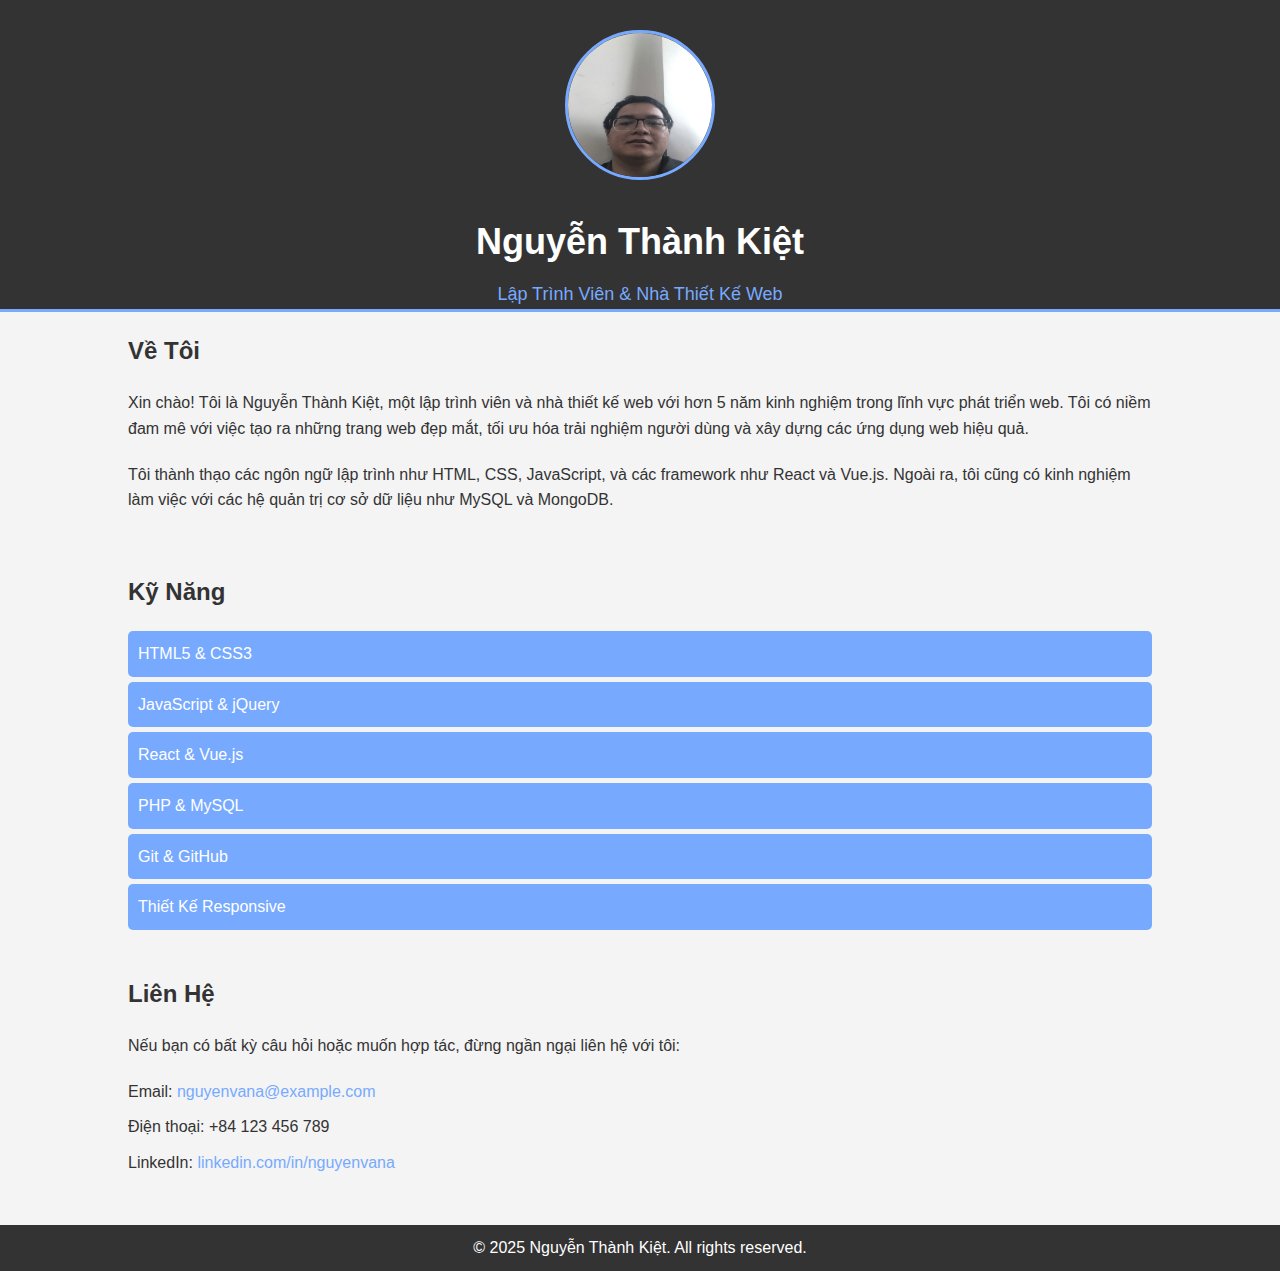
==== index.html @ f7cca471 "html-css" ====
<!DOCTYPE html>
<html lang="vi">
<head>
    <meta charset="UTF-8">
    <meta name="viewport" content="width=device-width, initial-scale=1.0">
    <title>Giới Thiệu Bản Thân</title>
    <link rel="stylesheet" href="style.css">
</head>
<body>
    <header>
        <div class="container">
            <!-- Thêm hình ảnh đại diện -->
            <img src="pic.jpg" alt="Hình ảnh đại diện của Nguyễn Văn A" class="avatar">
            <h1>Nguyễn Thành Kiệt</h1>
            <p>Lập Trình Viên & Nhà Thiết Kế Web</p>
        </div>
    </header>

    <section id="about">
        <div class="container">
            <h2>Về Tôi</h2>
            <p>Xin chào! Tôi là Nguyễn Thành Kiệt, một lập trình viên và nhà thiết kế web với hơn 5 năm kinh nghiệm trong lĩnh vực phát triển web. Tôi có niềm đam mê với việc tạo ra những trang web đẹp mắt, tối ưu hóa trải nghiệm người dùng và xây dựng các ứng dụng web hiệu quả.</p>
            <p>Tôi thành thạo các ngôn ngữ lập trình như HTML, CSS, JavaScript, và các framework như React và Vue.js. Ngoài ra, tôi cũng có kinh nghiệm làm việc với các hệ quản trị cơ sở dữ liệu như MySQL và MongoDB.</p>
        </div>
    </section>

    <section id="skills">
        <div class="container">
            <h2>Kỹ Năng</h2>
            <ul>
                <li>HTML5 & CSS3</li>
                <li>JavaScript & jQuery</li>
                <li>React & Vue.js</li>
                <li>PHP & MySQL</li>
                <li>Git & GitHub</li>
                <li>Thiết Kế Responsive</li>
            </ul>
        </div>
    </section>

    <section id="contact">
        <div class="container">
            <h2>Liên Hệ</h2>
            <p>Nếu bạn có bất kỳ câu hỏi hoặc muốn hợp tác, đừng ngần ngại liên hệ với tôi:</p>
            <ul>
                <li>Email: <a href="mailto:nguyenvana@example.com">nguyenvana@example.com</a></li>
                <li>Điện thoại: +84 123 456 789</li>
                <li>LinkedIn: <a href="https://www.linkedin.com/in/nguyenvana">linkedin.com/in/nguyenvana</a></li>
            </ul>
        </div>
    </section>

    <footer>
        <div class="container">
            <p>&copy; 2025 Nguyễn Thành Kiệt. All rights reserved.</p>
        </div>
    </footer>
</body>
</html>
---- style.css ----
/* Reset CSS */
* {
    margin: 0;
    padding: 0;
    box-sizing: border-box;
}

body {
    font-family: Arial, sans-serif;
    line-height: 1.6;
    color: #333;
    background-color: #f4f4f4;
}

.container {
    width: 80%;
    margin: auto;
    overflow: hidden;
}

header {
    background: #333;
    color: #fff;
    padding-top: 30px;
    min-height: 70px;
    border-bottom: #77aaff 3px solid;
    text-align: center; /* Căn giữa nội dung trong header */
}

header h1 {
    margin: 10px 0;
    font-size: 36px;
}

header p {
    font-size: 18px;
    color: #77aaff;
}

/* Kiểu cho hình ảnh đại diện */
.avatar {
    width: 150px;
    height: 150px;
    border-radius: 50%; /* Làm tròn hình ảnh */
    border: 3px solid #77aaff;
    margin-bottom: 15px;
}

#about, #skills, #contact {
    padding: 20px 0;
}

#about h2, #skills h2, #contact h2 {
    margin-bottom: 20px;
    color: #333;
}

#about p, #contact p {
    margin-bottom: 20px;
}

#skills ul {
    list-style-type: none;
}

#skills ul li {
    background: #77aaff;
    color: #fff;
    padding: 10px;
    margin-bottom: 5px;
    border-radius: 5px;
}

#contact ul {
    list-style-type: none;
}

#contact ul li {
    margin-bottom: 10px;
}

#contact ul li a {
    color: #77aaff;
    text-decoration: none;
}

footer {
    background: #333;
    color: #fff;
    text-align: center;
    padding: 10px 0;
    margin-top: 20px;
}

footer p {
    margin: 0;
}
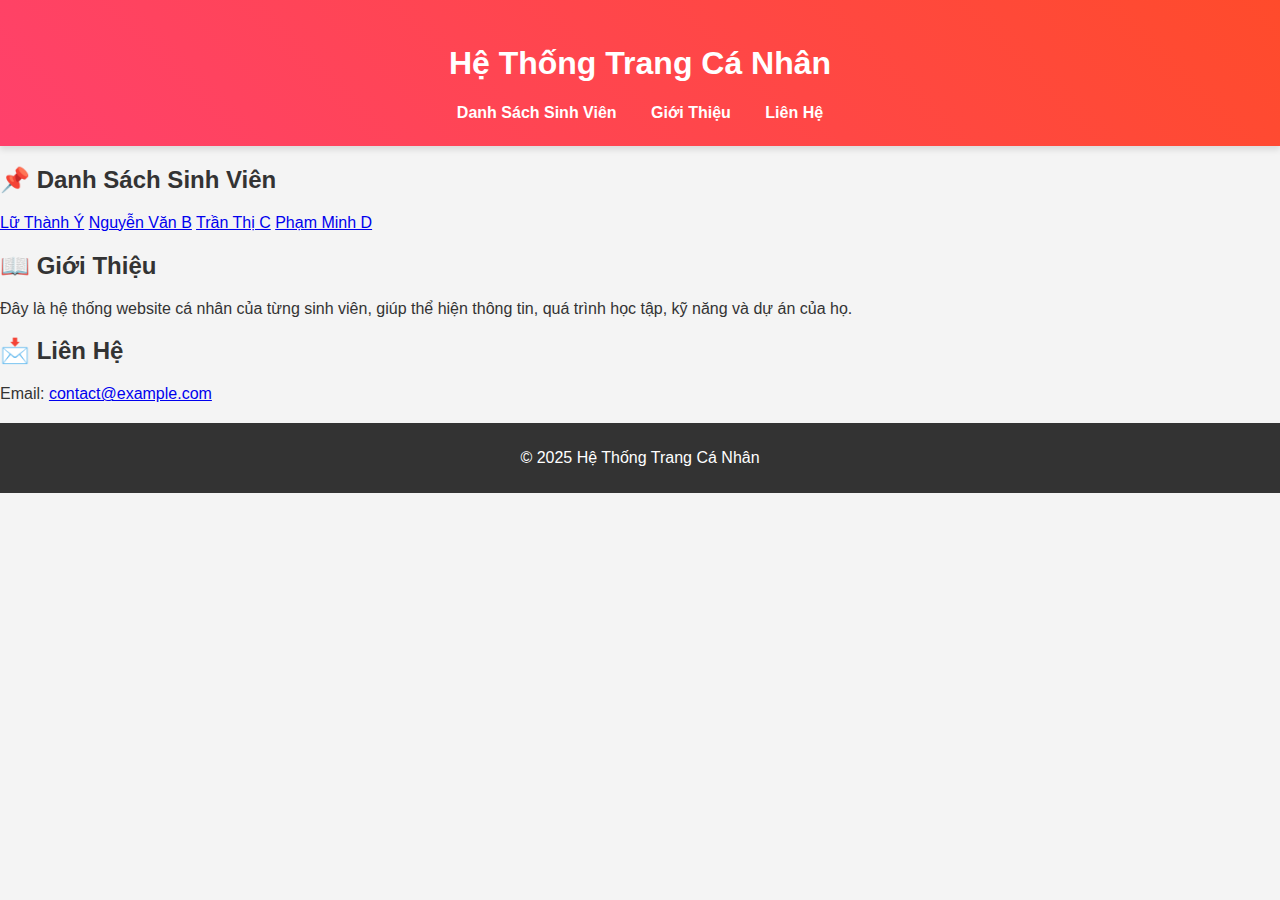
==== commit f19809cf: "add hệ thống" ====
--- a/index.html
+++ b/index.html
@@ -3,57 +3,42 @@
 <head>
     <meta charset="UTF-8">
     <meta name="viewport" content="width=device-width, initial-scale=1.0">
-    <title>Giới Thiệu Bản Thân</title>
-    <link rel="stylesheet" href="style.css">
+    <title>Hệ Thống Trang Cá Nhân</title>
+    <link rel="stylesheet" href="./style.css">
+    <script defer src="./style.css"></script>
 </head>
 <body>
     <header>
-        <div class="container">
-            <!-- Thêm hình ảnh đại diện -->
-            <img src="pic.jpg" alt="Hình ảnh đại diện của Nguyễn Văn A" class="avatar">
-            <h1>Nguyễn Thành Kiệt</h1>
-            <p>Lập Trình Viên & Nhà Thiết Kế Web</p>
-        </div>
+        <h1>Hệ Thống Trang Cá Nhân</h1>
+        <nav>
+            <a href="#students">Danh Sách Sinh Viên</a>
+            <a href="#about">Giới Thiệu</a>
+            <a href="#contact">Liên Hệ</a>
+        </nav>
     </header>
-
-    <section id="about">
-        <div class="container">
-            <h2>Về Tôi</h2>
-            <p>Xin chào! Tôi là Nguyễn Thành Kiệt, một lập trình viên và nhà thiết kế web với hơn 5 năm kinh nghiệm trong lĩnh vực phát triển web. Tôi có niềm đam mê với việc tạo ra những trang web đẹp mắt, tối ưu hóa trải nghiệm người dùng và xây dựng các ứng dụng web hiệu quả.</p>
-            <p>Tôi thành thạo các ngôn ngữ lập trình như HTML, CSS, JavaScript, và các framework như React và Vue.js. Ngoài ra, tôi cũng có kinh nghiệm làm việc với các hệ quản trị cơ sở dữ liệu như MySQL và MongoDB.</p>
+    
+    <section id="students">
+        <h2>📌 Danh Sách Sinh Viên</h2>
+        <div class="student-list">
+            <a href="students/student1.html" class="student-card">Lữ Thành Ý</a>
+            <a href="students/student2.html" class="student-card">Nguyễn Văn B</a>
+            <a href="students/student3.html" class="student-card">Trần Thị C</a>
+            <a href="students/student4.html" class="student-card">Phạm Minh D</a>
         </div>
     </section>
-
-    <section id="skills">
-        <div class="container">
-            <h2>Kỹ Năng</h2>
-            <ul>
-                <li>HTML5 & CSS3</li>
-                <li>JavaScript & jQuery</li>
-                <li>React & Vue.js</li>
-                <li>PHP & MySQL</li>
-                <li>Git & GitHub</li>
-                <li>Thiết Kế Responsive</li>
-            </ul>
-        </div>
+    
+    <section id="about">
+        <h2>📖 Giới Thiệu</h2>
+        <p>Đây là hệ thống website cá nhân của từng sinh viên, giúp thể hiện thông tin, quá trình học tập, kỹ năng và dự án của họ.</p>
     </section>
-
+    
     <section id="contact">
-        <div class="container">
-            <h2>Liên Hệ</h2>
-            <p>Nếu bạn có bất kỳ câu hỏi hoặc muốn hợp tác, đừng ngần ngại liên hệ với tôi:</p>
-            <ul>
-                <li>Email: <a href="mailto:nguyenvana@example.com">nguyenvana@example.com</a></li>
-                <li>Điện thoại: +84 123 456 789</li>
-                <li>LinkedIn: <a href="https://www.linkedin.com/in/nguyenvana">linkedin.com/in/nguyenvana</a></li>
-            </ul>
-        </div>
+        <h2>📩 Liên Hệ</h2>
+        <p>Email: <a href="mailto:contact@example.com">contact@example.com</a></p>
     </section>
-
+    
     <footer>
-        <div class="container">
-            <p>&copy; 2025 Nguyễn Thành Kiệt. All rights reserved.</p>
-        </div>
+        <p>&copy; 2025 Hệ Thống Trang Cá Nhân</p>
     </footer>
 </body>
 </html>--- a/style.css
+++ b/style.css
@@ -1,97 +1,112 @@
-/* Reset CSS */
-* {
+/* Thiết lập mặc định */
+body {
+    font-family: Arial, sans-serif;
     margin: 0;
     padding: 0;
-    box-sizing: border-box;
+    background: #f4f4f4;
+    color: #333;
+    scroll-behavior: smooth;
 }
 
-body {
-    font-family: Arial, sans-serif;
-    line-height: 1.6;
-    color: #333;
-    background-color: #f4f4f4;
+/* Header */
+header {
+    background: linear-gradient(45deg, #ff416c, #ff4b2b);
+    color: white;
+    text-align: center;
+    padding: 1.5rem;
+    position: sticky;
+    top: 0;
+    z-index: 1000;
+    box-shadow: 0px 4px 6px rgba(0, 0, 0, 0.1);
 }
 
-.container {
-    width: 80%;
-    margin: auto;
-    overflow: hidden;
+nav {
+    margin-top: 10px;
 }
 
-header {
-    background: #333;
-    color: #fff;
-    padding-top: 30px;
-    min-height: 70px;
-    border-bottom: #77aaff 3px solid;
-    text-align: center; /* Căn giữa nội dung trong header */
+nav a {
+    color: white;
+    text-decoration: none;
+    margin: 0 15px;
+    font-weight: bold;
+    transition: color 0.3s;
 }
 
-header h1 {
-    margin: 10px 0;
-    font-size: 36px;
+nav a:hover {
+    color: #f0f0f0;
 }
 
-header p {
-    font-size: 18px;
-    color: #77aaff;
+/* Phần giới thiệu */
+.profile-container {
+    display: flex;
+    align-items: center;
+    background: white;
+    padding: 20px;
+    border-radius: 10px;
+    box-shadow: 0 0 10px rgba(0, 0, 0, 0.1);
+    max-width: 600px;
+    margin: auto;
 }
 
-/* Kiểu cho hình ảnh đại diện */
 .avatar {
-    width: 150px;
-    height: 150px;
-    border-radius: 50%; /* Làm tròn hình ảnh */
-    border: 3px solid #77aaff;
-    margin-bottom: 15px;
+    width: 120px;
+    height: 120px;
+    border-radius: 50%;
+    border: 4px solid #ff416c;
+    margin-right: 20px;
 }
 
-#about, #skills, #contact {
-    padding: 20px 0;
+.profile-info h2 {
+    color: #ff416c;
 }
 
-#about h2, #skills h2, #contact h2 {
-    margin-bottom: 20px;
-    color: #333;
+/* Kỹ năng */
+.skills-list {
+    display: flex;
+    gap: 10px;
+    flex-wrap: wrap;
 }
 
-#about p, #contact p {
-    margin-bottom: 20px;
+.skills-list span {
+    background: #ff4b2b;
+    color: white;
+    padding: 8px 12px;
+    border-radius: 5px;
+    font-size: 14px;
 }
 
-#skills ul {
-    list-style-type: none;
+/* Dự án */
+.project-grid {
+    display: grid;
+    grid-template-columns: repeat(2, 1fr);
+    gap: 20px;
 }
 
-#skills ul li {
-    background: #77aaff;
-    color: #fff;
+.project {
+    background: white;
     padding: 10px;
-    margin-bottom: 5px;
-    border-radius: 5px;
+    border-radius: 10px;
+    text-align: center;
+    box-shadow: 0 4px 8px rgba(0, 0, 0, 0.1);
+    transition: transform 0.3s ease;
 }
 
-#contact ul {
-    list-style-type: none;
+.project img {
+    width: 100%;
+    border-radius: 5px;
+    height: 150px;
+    object-fit: cover;
 }
 
-#contact ul li {
-    margin-bottom: 10px;
+.project:hover {
+    transform: scale(1.05);
 }
 
-#contact ul li a {
-    color: #77aaff;
-    text-decoration: none;
-}
-
+/* Footer */
 footer {
+    text-align: center;
     background: #333;
-    color: #fff;
-    text-align: center;
-    padding: 10px 0;
+    color: white;
+    padding: 10px;
     margin-top: 20px;
 }
-
-footer p {
-    margin: 0;
-}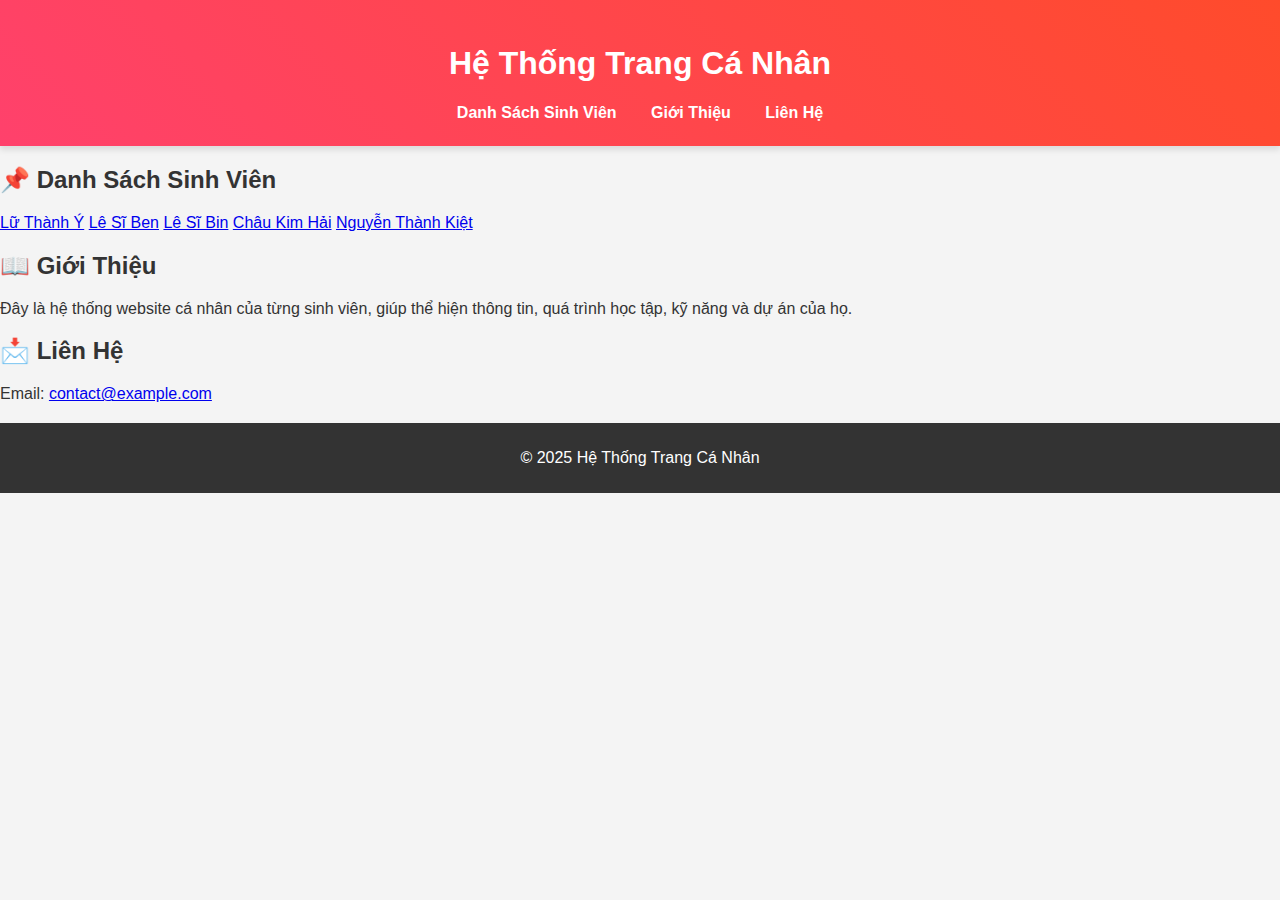
==== commit 4ac7ba77: "fix linl" ====
--- a/index.html
+++ b/index.html
@@ -20,10 +20,11 @@
     <section id="students">
         <h2>📌 Danh Sách Sinh Viên</h2>
         <div class="student-list">
-            <a href="students/student1.html" class="student-card">Lữ Thành Ý</a>
-            <a href="students/student2.html" class="student-card">Nguyễn Văn B</a>
-            <a href="students/student3.html" class="student-card">Trần Thị C</a>
-            <a href="students/student4.html" class="student-card">Phạm Minh D</a>
+            <a href="students/luthanhy.html" class="student-card">Lữ Thành Ý</a>
+            <a href="students/Ben.html" class="student-card">Lê Sĩ Ben</a>
+            <a href="students/Bin.html" class="student-card">Lê Sĩ Bin</a>
+            <a href="students/chaukimhai.html" class="student-card">Châu Kim Hải</a>
+            <a href="students/Kiet.html" class="student-card">Nguyễn Thành Kiệt</a>
         </div>
     </section>
     
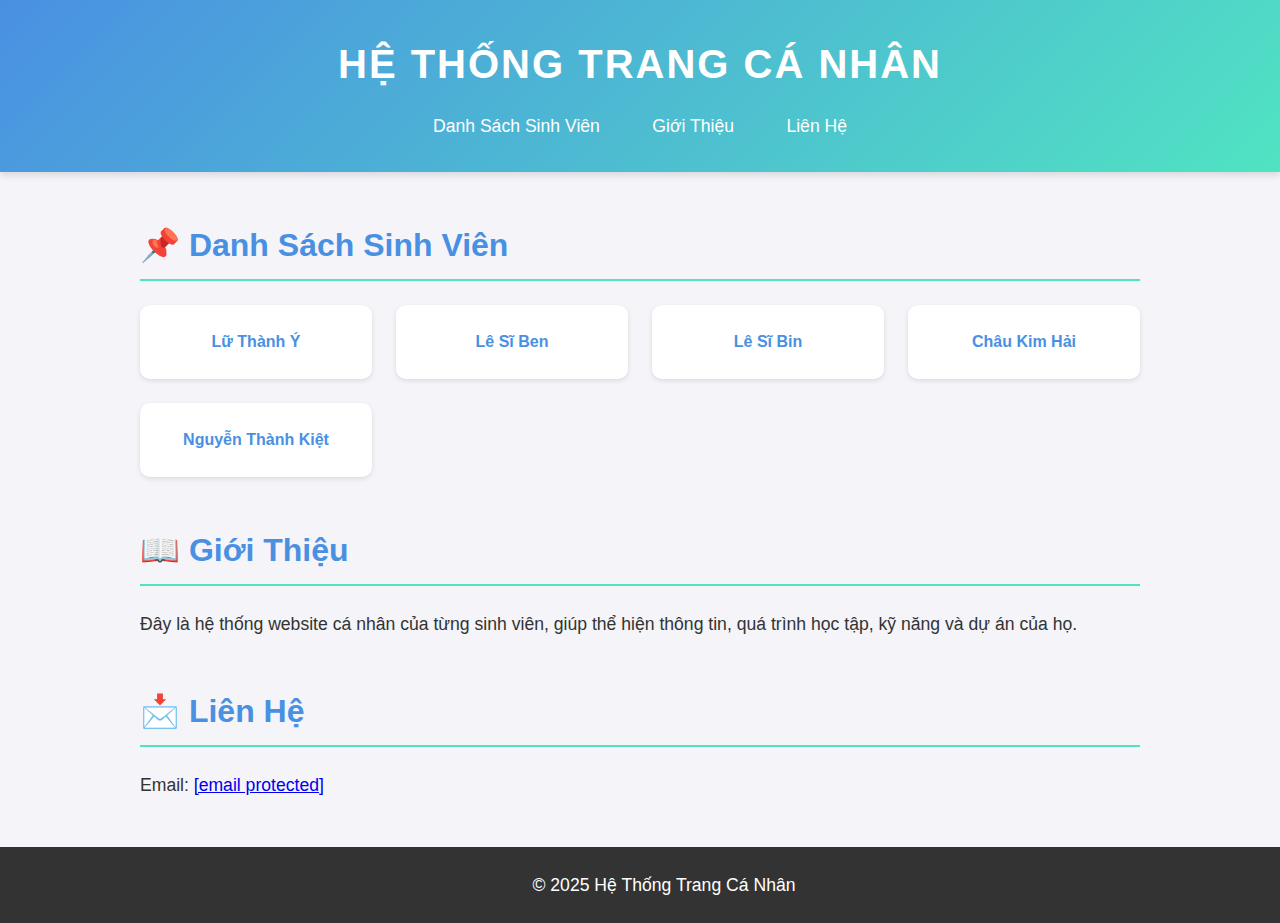
==== commit f9df9ec7: "fix index" ====
--- a/index.html
+++ b/index.html
@@ -4,8 +4,102 @@
     <meta charset="UTF-8">
     <meta name="viewport" content="width=device-width, initial-scale=1.0">
     <title>Hệ Thống Trang Cá Nhân</title>
-    <link rel="stylesheet" href="./style.css">
-    <script defer src="./style.css"></script>
+    <style>
+        body {
+            font-family: 'Arial', sans-serif;
+            margin: 0;
+            padding: 0;
+            background-color: #f4f4f9;
+            color: #333;
+            line-height: 1.6;
+        }
+        header {
+            background: linear-gradient(135deg, #4a90e2, #50e3c2);
+            color: white;
+            text-align: center;
+            padding: 2rem 1rem;
+            box-shadow: 0 4px 6px rgba(0, 0, 0, 0.1);
+        }
+        header h1 {
+            margin: 0;
+            font-size: 2.5rem;
+            text-transform: uppercase;
+            letter-spacing: 2px;
+        }
+        nav {
+            margin-top: 1rem;
+        }
+        nav a {
+            color: white;
+            text-decoration: none;
+            margin: 0 1.5rem;
+            font-size: 1.1rem;
+            transition: color 0.3s;
+        }
+        nav a:hover {
+            color: #ffeb3b;
+        }
+        section {
+            max-width: 1000px;
+            margin: 3rem auto;
+            padding: 0 2rem;
+        }
+        h2 {
+            color: #4a90e2;
+            font-size: 2rem;
+            border-bottom: 2px solid #50e3c2;
+            padding-bottom: 0.5rem;
+            margin-bottom: 1.5rem;
+        }
+        .student-list {
+            display: grid;
+            grid-template-columns: repeat(auto-fit, minmax(200px, 1fr));
+            gap: 1.5rem;
+        }
+        .student-card {
+            background: white;
+            padding: 1.5rem;
+            text-align: center;
+            text-decoration: none;
+            color: #4a90e2;
+            font-weight: bold;
+            border-radius: 10px;
+            box-shadow: 0 2px 5px rgba(0, 0, 0, 0.1);
+            transition: transform 0.3s, box-shadow 0.3s;
+        }
+        .student-card:hover {
+            transform: translateY(-5px);
+            box-shadow: 0 5px 15px rgba(0, 0, 0, 0.2);
+            color: #ff6f61;
+        }
+        p {
+            font-size: 1.1rem;
+        }
+        footer {
+            text-align: center;
+            padding: 1.5rem;
+            background: #333;
+            color: white;
+            position: relative;
+            bottom: 0;
+            width: 100%;
+        }
+        footer p {
+            margin: 0;
+        }
+        @media (max-width: 600px) {
+            header h1 {
+                font-size: 1.8rem;
+            }
+            nav a {
+                display: block;
+                margin: 0.5rem 0;
+            }
+            .student-list {
+                grid-template-columns: 1fr;
+            }
+        }
+    </style>
 </head>
 <body>
     <header>
@@ -35,7 +129,7 @@
     
     <section id="contact">
         <h2>📩 Liên Hệ</h2>
-        <p>Email: <a href="mailto:contact@example.com">contact@example.com</a></p>
+        <p>Email: <a href="/cdn-cgi/l/email-protection#173438392336342317322f363a273b327934383a">[email&#160;protected]</a></p>
     </section>
     
     <footer>
